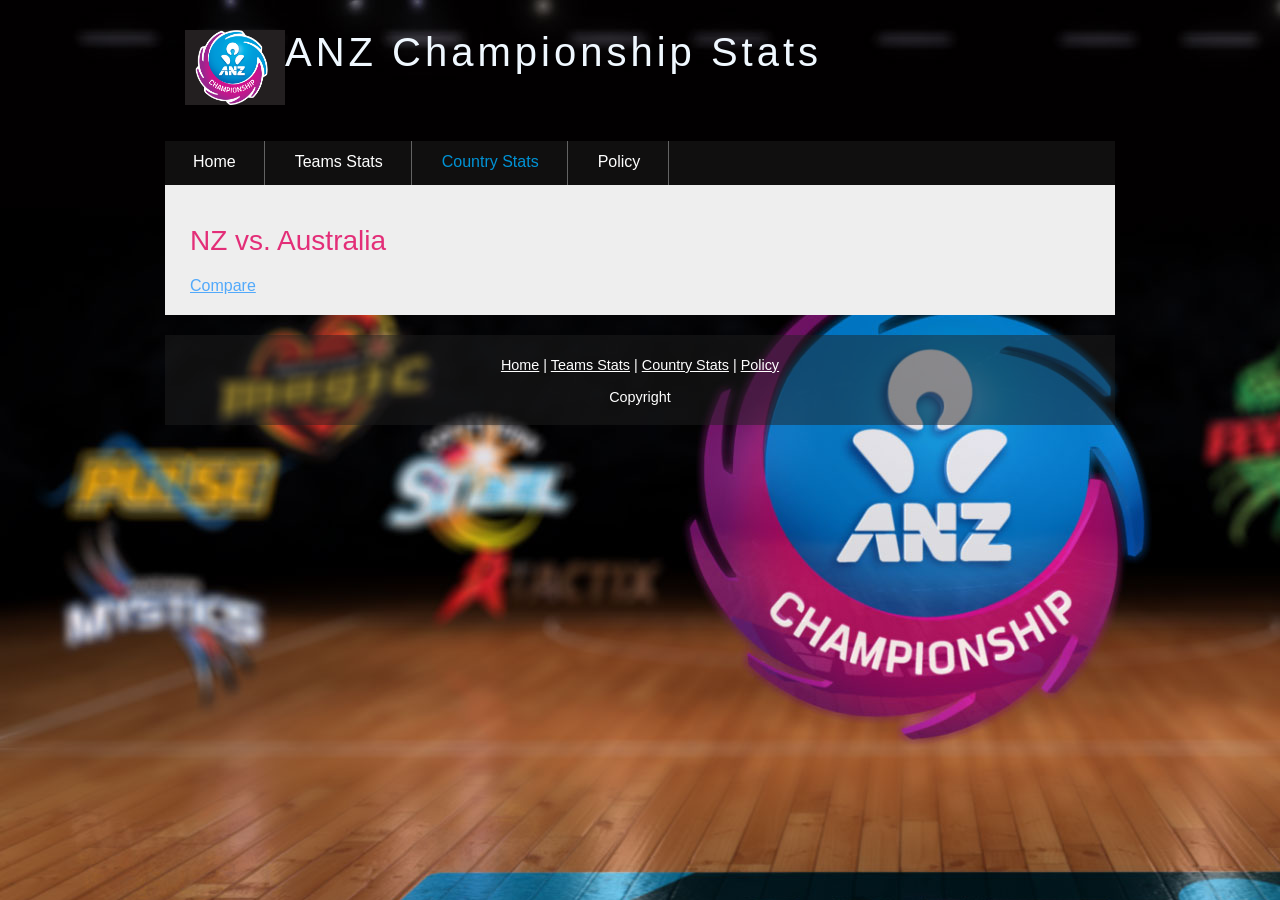
==== country.html @ 6cbd2c66 "add files" ====
<!DOCTYPE HTML>
<html>

<head>
  <title>ANZ Championship Statistics</title>
  <link rel="stylesheet" type="text/css" href="style/style.css" />
</head>

<body>
  <div id="main">
    <div id="header">
      <div id="logo">
        <a href = "index.html"><img src = "style/anz-netball-championships1.jpg" height = "75" width = "100"></a></img>
        <div id="logo_text">
          <!-- class="logo_colour", allows you to change the colour of the text -->
          <h1><a href="index.html" class="logo_colour">ANZ Championship Stats</a></h1>
        </div>
      </div>
      <div id="menubar">
        <ul id="menu">
          <!-- put class="selected" in the li tag for the selected page - to highlight which page you're on -->
          <li><a href="index.html">Home</a></li>
          <li><a href="teams.html">Teams Stats</a></li>
          <li  class="selected"><a href="country.html">Country Stats</a></li>
          <li><a href="another_page.html">Policy</a></li>
        </ul>
      </div>
    </div>
    <div id="site_content">
      <div id="content">
        <h2>NZ vs. Australia</h2>
        <div id = "barchart"><a href = "http://bl.ocks.org/NPashaP/9796212">Compare</a></div>
      </div>
    </div>
  </div>
    <div id="footer">
      <p><a href="index.html">Home</a> | <a href="teams.html">Teams Stats</a> | <a href="country.html">Country Stats</a> | <a href="another_page.html">Policy</a></p>
      <p>Copyright </p>
    </div>
    <p>&nbsp;</p>
  </div>
</body>
</html>
---- style/style.css ----
@import url(http://fonts.googleapis.com/css?family=Titillium+Web:300);

html
{ height: 100%;}

*
{ margin: 0;
  padding: 0;}

body
{ font: normal 1em 'trebuchet ms', arial, sans-serif;
  background: #646557 url(ANZ-Netball-2.jpg) repeat fixed;
  color: #5D5D5D;}

p
{ padding: 0 0 15px 0;
  line-height: 1.5em;}

img
{ border: 0;}

h1, h2, h3, h4, h5, h6 
{ font: normal 175% 'century gothic', arial, sans-serif;
  color: #E32E78;
  margin: 0 0 15px 0;
  padding: 5px 0 5px 0;}

h2
{ font: normal 175% 'century gothic', arial, sans-serif;
  padding: 15px 0 5px 0;}

h3
{ font: normal 165% 'century gothic', arial, sans-serif;}

h4, h5, h6
{ margin: 0;
  padding: 0 0 5px 0;
  font: normal 120% arial, sans-serif;}

h5, h6
{ font: italic 95% arial, sans-serif;}

h6
{ color: #362C20;}

a, a:hover
{ background: transparent;
  outline: none;
  text-decoration: underline;
  color: #51A9FB;}

a:hover
{ text-decoration: none;
  color: #5D5D5D;}

ul
{ margin: 2px 0 22px 17px;}

ul li
{ list-style-type: circle;
  margin: 0 0 6px 0; 
  padding: 0 0 4px 5px;}

ol
{ margin: 8px 0 22px 20px;}

ol li
{ margin: 0 0 11px 0;}

.left
{ float: left;
  width: auto;
  margin-right: 10px;}

.right
{ float: right; 
  width: auto;
  margin-left: 10px;}

.center
{ display: block;
  text-align: center;
  margin: 20px auto;}

#main, #header, #logo, #menubar, #site_content, #footer
{ margin-left: auto; 
  margin-right: auto;}

#main
{ width: 950px;
  margin: 20px auto;}

#header
{ width: 950px;
  height: 121px;}

#logo
{ width: 910px;
  position: relative;
  height: 100px;
  background: transparent;
  padding: 10px 0 10px 0;}

#logo img 
{ float: left;}

#logo h1, #logo h2
{ font: normal 250% 'century gothic', arial, sans-serif;
  border-bottom: 0;
  text-transform: none;
  margin: 0 0 0 9px;
  float: center;}

#logo_text h1, #logo_text h1 a, #logo_text h1 a:hover 
{ padding: 0px 0 0 0;
  color: aliceblue;
  letter-spacing: 0.1em;
  text-decoration: none;}

#logo_text h1 a .logo_colour
{ color: #FFF;}

#logo_text h2
{ font-size: 120%;
  padding: 4px 0 0 0;
  color: #A8AA94;}

#menubar
{ height: 46px;
  width: 950px;
  margin: 1px auto 0 auto;
  background: transparent url(tab.png);} 

ul#menu
{ float: left;
  margin: 0;padding: 0;}

ul#menu li
{ float: left;
  padding: 0 0 0 6px;
  list-style: none;
  margin: 0px 2px 0 0;}

ul#menu li a
{ font: normal 100% 'trebuchet ms', sans-serif;
  display: block; 
  float: left; 
  height: 27px;
  padding: 12px 28px 5px 22px;
  text-align: center;
  color: #FFF;
  border-right: 1px solid #636363;
  text-decoration: none;} 

ul#menu li.tab_selected a
{ height: 27px;
  padding: 6px 28px 5px 22px;}

ul#menu li.selected a, ul#menu li.selected a:hover
{ color: #0193D6;}

ul#menu li a:hover
{ color: #0193D6;}

#site_content
{ width: 925px;
  overflow: hidden;
  margin: 44px auto 0 auto;
  padding: 10px 0 0 25px;
  background: #EEE;
  border-top: 0;
  border-bottom: 0;
  color: #5D5D5D;} 

#sidebar_container
{ float: right;
  width: 224px;
  padding: 10px 20px 20px 0;}

.sidebar_top, .sidebar_base
{ width: 222px;
  height: 14px;
  background: transparent url(side_top.png) no-repeat;}

.sidebar_base
{ background: url(side_base.png) no-repeat;}

.sidebar
{ float: right;
  width: 222px;
  padding: 0;
  margin: 0 0 16px 0;}

.sidebar_item
{ background: #FFF;
  padding: 0 15px;
  width: 192px;}

.sidebar_item ul
{ width: 178px; 
  padding: 0px 0 0 0; 
  margin: 0px 0 0px 0;
  font: 0.5em;}

.sidebar_item li
{ list-style: none; 
  padding: 0 0 6px 0;margin: 0; }

.sidebar_item li a, .sidebar_item li a:hover
{ padding: 0 0 0 35px;
  display: block;
  background: transparent url(link.png) no-repeat left center;} 

.sidebar_item li a.selected
{ color: #052F6B;
  text-decoration: none;} 

#content
{ text-align: left;
  width: 655px;
  padding: 15px 0 20px 0;
  margin: 0;}

#content ul
{ margin: 2px 0 12px 0px;}

#content ul li
{ list-style-type: none;
  background: url(bullet.png) no-repeat;
  margin: 0 0 2px 0; 
  padding: 0 0 4px 25px;
  line-height: 1.5em;}

#footer
{ width: 950px;
  font: normal 90% 'trebuchet ms',  arial, sans-serif;
  height: 65px;
  padding: 20px 0 5px 0;
  text-align: center; 
  color: #FFF;
  background: transparent url(tab.png) repeat;}

#footer p
{ padding: 0 0 10px 0;}

#footer a, #footer a:hover
{ color: #FFF;
  text-decoration: underline;}

#footer a:hover
{ color: #FFF;
  text-decoration: none;}

.search
{ color: #5D5D5D; 
  border: 1px solid #BBB; 
  width: 134px; 
  padding: 4px; 
  font: 100% arial, sans-serif;}

.form_settings
{ margin: 15px 0 0 0;}

.form_settings p
{ padding: 0 0 4px 0;}

.form_settings span
{ float: left; 
  width: 200px; 
  text-align: left;}
  
.form_settings input, .form_settings textarea
{ padding: 5px; 
  width: 299px; 
  font: 100% arial; 
  border: 1px solid #E5E5DB; 
  background: #FFF; 
  color: #47433F;}
  
.form_settings .submit
{ font: 100% arial; 
  border: 1px solid; 
  width: 99px; 
  margin: 0 0 0 212px; 
  height: 33px;
  padding: 2px 0 3px 0;
  cursor: pointer; 
  background: #3B3B3B; 
  color: #FFF;}

.form_settings textarea, .form_settings select
{ font: 100% arial; 
  width: 299px;}

.form_settings select
{ width: 310px;}

.form_settings .checkbox
{ margin: 4px 0; 
  padding: 0; 
  width: 14px;
  border: 0;
  background: none;}

.separator
{ width: 100%;
  height: 0;
  border-top: 1px solid #D9D5CF;
  border-bottom: 1px solid #FFF;
  margin: 0 0 20px 0;}

#ct{
  font-family: 'Titillium Web', sans-serif;
}
  
table
{ margin: 10px 0 30px 0;}

table tr th, table tr td
{ background: #3B3B3B;
  color: #FFF;
  padding: 7px 4px;
  text-align: left;}
  
table tr td
{ background: #DDD;
  color: #47433F;
  border-top: 1px solid #FFF;}
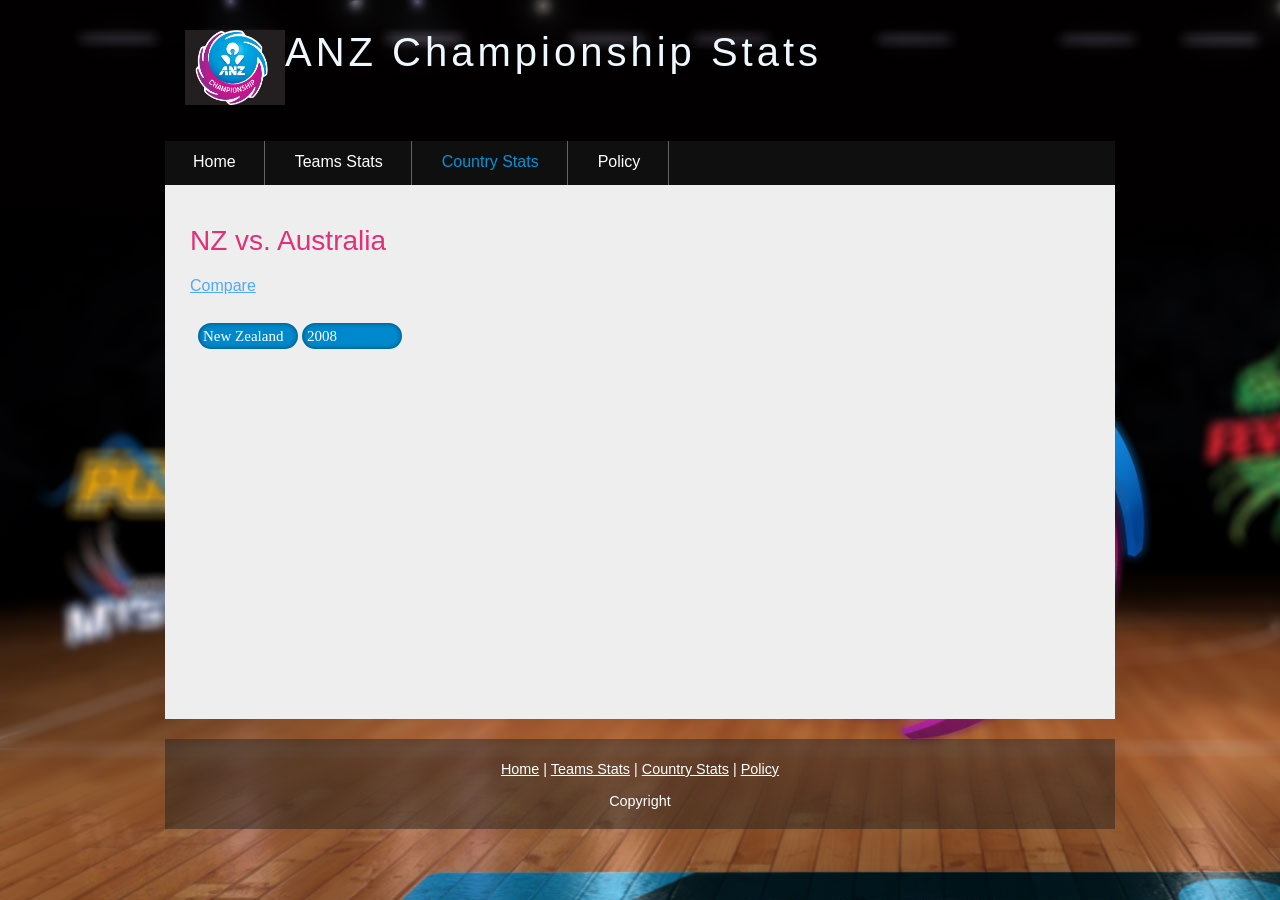
==== commit 90b92f85: "add pie_country.html page" ====
--- a/country.html
+++ b/country.html
@@ -30,6 +30,9 @@
       <div id="content">
         <h2>NZ vs. Australia</h2>
         <div id = "barchart"><a href = "http://bl.ocks.org/NPashaP/9796212">Compare</a></div>
+         <div id="main">
+		<iframe src="pie_country.html" frameborder=0 height=360 width=1850 seamless=seamless scrolling=no></iframe>
+  	  </div>
       </div>
     </div>
   </div>
--- a/style/style.css
+++ b/style/style.css
@@ -1,328 +1,423 @@
 @import url(http://fonts.googleapis.com/css?family=Titillium+Web:300);
 
-html
-{ height: 100%;}
-
-*
-{ margin: 0;
-  padding: 0;}
-
-body
-{ font: normal 1em 'trebuchet ms', arial, sans-serif;
-  background: #646557 url(ANZ-Netball-2.jpg) repeat fixed;
-  color: #5D5D5D;}
-
-p
-{ padding: 0 0 15px 0;
-  line-height: 1.5em;}
-
-img
-{ border: 0;}
-
-h1, h2, h3, h4, h5, h6 
-{ font: normal 175% 'century gothic', arial, sans-serif;
-  color: #E32E78;
-  margin: 0 0 15px 0;
-  padding: 5px 0 5px 0;}
-
-h2
-{ font: normal 175% 'century gothic', arial, sans-serif;
-  padding: 15px 0 5px 0;}
-
-h3
-{ font: normal 165% 'century gothic', arial, sans-serif;}
-
-h4, h5, h6
-{ margin: 0;
-  padding: 0 0 5px 0;
-  font: normal 120% arial, sans-serif;}
-
-h5, h6
-{ font: italic 95% arial, sans-serif;}
-
-h6
-{ color: #362C20;}
-
-a, a:hover
-{ background: transparent;
-  outline: none;
-  text-decoration: underline;
-  color: #51A9FB;}
-
-a:hover
-{ text-decoration: none;
-  color: #5D5D5D;}
-
-ul
-{ margin: 2px 0 22px 17px;}
-
-ul li
-{ list-style-type: circle;
-  margin: 0 0 6px 0; 
-  padding: 0 0 4px 5px;}
-
-ol
-{ margin: 8px 0 22px 20px;}
-
-ol li
-{ margin: 0 0 11px 0;}
-
-.left
-{ float: left;
-  width: auto;
-  margin-right: 10px;}
-
-.right
-{ float: right; 
-  width: auto;
-  margin-left: 10px;}
-
-.center
-{ display: block;
-  text-align: center;
-  margin: 20px auto;}
-
-#main, #header, #logo, #menubar, #site_content, #footer
-{ margin-left: auto; 
-  margin-right: auto;}
-
-#main
-{ width: 950px;
-  margin: 20px auto;}
-
-#header
-{ width: 950px;
-  height: 121px;}
-
-#logo
-{ width: 910px;
-  position: relative;
-  height: 100px;
-  background: transparent;
-  padding: 10px 0 10px 0;}
-
-#logo img 
-{ float: left;}
-
-#logo h1, #logo h2
-{ font: normal 250% 'century gothic', arial, sans-serif;
-  border-bottom: 0;
-  text-transform: none;
-  margin: 0 0 0 9px;
-  float: center;}
-
-#logo_text h1, #logo_text h1 a, #logo_text h1 a:hover 
-{ padding: 0px 0 0 0;
-  color: aliceblue;
-  letter-spacing: 0.1em;
-  text-decoration: none;}
-
-#logo_text h1 a .logo_colour
-{ color: #FFF;}
-
-#logo_text h2
-{ font-size: 120%;
-  padding: 4px 0 0 0;
-  color: #A8AA94;}
-
-#menubar
-{ height: 46px;
-  width: 950px;
-  margin: 1px auto 0 auto;
-  background: transparent url(tab.png);} 
-
-ul#menu
-{ float: left;
-  margin: 0;padding: 0;}
-
-ul#menu li
-{ float: left;
-  padding: 0 0 0 6px;
-  list-style: none;
-  margin: 0px 2px 0 0;}
-
-ul#menu li a
-{ font: normal 100% 'trebuchet ms', sans-serif;
-  display: block; 
-  float: left; 
-  height: 27px;
-  padding: 12px 28px 5px 22px;
-  text-align: center;
-  color: #FFF;
-  border-right: 1px solid #636363;
-  text-decoration: none;} 
-
-ul#menu li.tab_selected a
-{ height: 27px;
-  padding: 6px 28px 5px 22px;}
-
-ul#menu li.selected a, ul#menu li.selected a:hover
-{ color: #0193D6;}
-
-ul#menu li a:hover
-{ color: #0193D6;}
-
-#site_content
-{ width: 925px;
-  overflow: hidden;
-  margin: 44px auto 0 auto;
-  padding: 10px 0 0 25px;
-  background: #EEE;
-  border-top: 0;
-  border-bottom: 0;
-  color: #5D5D5D;} 
-
-#sidebar_container
-{ float: right;
-  width: 224px;
-  padding: 10px 20px 20px 0;}
-
-.sidebar_top, .sidebar_base
-{ width: 222px;
-  height: 14px;
-  background: transparent url(side_top.png) no-repeat;}
-
-.sidebar_base
-{ background: url(side_base.png) no-repeat;}
-
-.sidebar
-{ float: right;
-  width: 222px;
-  padding: 0;
-  margin: 0 0 16px 0;}
-
-.sidebar_item
-{ background: #FFF;
-  padding: 0 15px;
-  width: 192px;}
-
-.sidebar_item ul
-{ width: 178px; 
-  padding: 0px 0 0 0; 
-  margin: 0px 0 0px 0;
-  font: 0.5em;}
-
-.sidebar_item li
-{ list-style: none; 
-  padding: 0 0 6px 0;margin: 0; }
-
-.sidebar_item li a, .sidebar_item li a:hover
-{ padding: 0 0 0 35px;
-  display: block;
-  background: transparent url(link.png) no-repeat left center;} 
-
-.sidebar_item li a.selected
-{ color: #052F6B;
-  text-decoration: none;} 
-
-#content
-{ text-align: left;
-  width: 655px;
-  padding: 15px 0 20px 0;
-  margin: 0;}
-
-#content ul
-{ margin: 2px 0 12px 0px;}
-
-#content ul li
-{ list-style-type: none;
-  background: url(bullet.png) no-repeat;
-  margin: 0 0 2px 0; 
-  padding: 0 0 4px 25px;
-  line-height: 1.5em;}
-
-#footer
-{ width: 950px;
-  font: normal 90% 'trebuchet ms',  arial, sans-serif;
-  height: 65px;
-  padding: 20px 0 5px 0;
-  text-align: center; 
-  color: #FFF;
-  background: transparent url(tab.png) repeat;}
-
-#footer p
-{ padding: 0 0 10px 0;}
-
-#footer a, #footer a:hover
-{ color: #FFF;
-  text-decoration: underline;}
-
-#footer a:hover
-{ color: #FFF;
-  text-decoration: none;}
-
-.search
-{ color: #5D5D5D; 
-  border: 1px solid #BBB; 
-  width: 134px; 
-  padding: 4px; 
-  font: 100% arial, sans-serif;}
-
-.form_settings
-{ margin: 15px 0 0 0;}
-
-.form_settings p
-{ padding: 0 0 4px 0;}
-
-.form_settings span
-{ float: left; 
-  width: 200px; 
-  text-align: left;}
-  
-.form_settings input, .form_settings textarea
-{ padding: 5px; 
-  width: 299px; 
-  font: 100% arial; 
-  border: 1px solid #E5E5DB; 
-  background: #FFF; 
-  color: #47433F;}
-  
-.form_settings .submit
-{ font: 100% arial; 
-  border: 1px solid; 
-  width: 99px; 
-  margin: 0 0 0 212px; 
-  height: 33px;
-  padding: 2px 0 3px 0;
-  cursor: pointer; 
-  background: #3B3B3B; 
-  color: #FFF;}
-
-.form_settings textarea, .form_settings select
-{ font: 100% arial; 
-  width: 299px;}
-
-.form_settings select
-{ width: 310px;}
-
-.form_settings .checkbox
-{ margin: 4px 0; 
-  padding: 0; 
-  width: 14px;
-  border: 0;
-  background: none;}
-
-.separator
-{ width: 100%;
-  height: 0;
-  border-top: 1px solid #D9D5CF;
-  border-bottom: 1px solid #FFF;
-  margin: 0 0 20px 0;}
-
-#ct{
-  font-family: 'Titillium Web', sans-serif;
-}
-  
-table
-{ margin: 10px 0 30px 0;}
-
-table tr th, table tr td
-{ background: #3B3B3B;
-  color: #FFF;
-  padding: 7px 4px;
-  text-align: left;}
-  
-table tr td
-{ background: #DDD;
-  color: #47433F;
-  border-top: 1px solid #FFF;}
+html {
+	height: 100%;
+}
+
+* {
+	margin: 0;
+	padding: 0;
+}
+
+body {
+	font: normal 1em 'trebuchet ms', arial, sans-serif;
+	background: #646557 url(ANZ-Netball-2.jpg) repeat fixed;
+	color: #5D5D5D;
+}
+
+p {
+	padding: 0 0 15px 0;
+	line-height: 1.5em;
+}
+
+img {
+	border: 0;
+}
+
+h1, h2, h3, h4, h5, h6 {
+	font: normal 175% 'century gothic', arial, sans-serif;
+	color: #E32E78;
+	margin: 0 0 15px 0;
+	padding: 5px 0 5px 0;
+}
+
+h2 {
+	font: normal 175% 'century gothic', arial, sans-serif;
+	padding: 15px 0 5px 0;
+}
+
+h3 {
+	font: normal 165% 'century gothic', arial, sans-serif;
+}
+
+h4, h5, h6 {
+	margin: 0;
+	padding: 0 0 5px 0;
+	font: normal 120% arial, sans-serif;
+}
+
+h5, h6 {
+	font: italic 95% arial, sans-serif;
+}
+
+h6 {
+	color: #362C20;
+}
+
+a, a:hover {
+	background: transparent;
+	outline: none;
+	text-decoration: underline;
+	color: #51A9FB;
+}
+
+a:hover {
+	text-decoration: none;
+	color: #5D5D5D;
+}
+
+ul {
+	margin: 2px 0 22px 17px;
+}
+
+ul li {
+	list-style-type: circle;
+	margin: 0 0 6px 0;
+	padding: 0 0 4px 5px;
+}
+
+ol {
+	margin: 8px 0 22px 20px;
+}
+
+ol li {
+	margin: 0 0 11px 0;
+}
+
+.left {
+	float: left;
+	width: auto;
+	margin-right: 10px;
+}
+
+.right {
+	float: right;
+	width: auto;
+	margin-left: 10px;
+}
+
+.center {
+	display: block;
+	text-align: center;
+	margin: 20px auto;
+}
+
+#main, #header, #logo, #menubar, #site_content, #footer {
+	margin-left: auto;
+	margin-right: auto;
+}
+
+#main {
+	width: 950px;
+	margin: 20px auto;
+}
+
+#header {
+	width: 950px;
+	height: 121px;
+}
+
+#logo {
+	width: 910px;
+	position: relative;
+	height: 100px;
+	background: transparent;
+	padding: 10px 0 10px 0;
+}
+
+#logo img {
+	float: left;
+}
+
+#logo h1, #logo h2 {
+	font: normal 250% 'century gothic', arial, sans-serif;
+	border-bottom: 0;
+	text-transform: none;
+	margin: 0 0 0 9px;
+	float: center;
+}
+
+#logo_text h1, #logo_text h1 a, #logo_text h1 a:hover {
+	padding: 0px 0 0 0;
+	color: aliceblue;
+	letter-spacing: 0.1em;
+	text-decoration: none;
+}
+
+#logo_text h1 a .logo_colour {
+	color: #FFF;
+}
+
+#logo_text h2 {
+	font-size: 120%;
+	padding: 4px 0 0 0;
+	color: #A8AA94;
+}
+
+#menubar {
+	height: 46px;
+	width: 950px;
+	margin: 1px auto 0 auto;
+	background: transparent url(tab.png);
+}
+
+ul#menu {
+	float: left;
+	margin: 0;
+	padding: 0;
+}
+
+ul#menu li {
+	float: left;
+	padding: 0 0 0 6px;
+	list-style: none;
+	margin: 0px 2px 0 0;
+}
+
+ul#menu li a {
+	font: normal 100% 'trebuchet ms', sans-serif;
+	display: block;
+	float: left;
+	height: 27px;
+	padding: 12px 28px 5px 22px;
+	text-align: center;
+	color: #FFF;
+	border-right: 1px solid #636363;
+	text-decoration: none;
+}
+
+ul#menu li.tab_selected a {
+	height: 27px;
+	padding: 6px 28px 5px 22px;
+}
+
+ul#menu li.selected a, ul#menu li.selected a:hover {
+	color: #0193D6;
+}
+
+ul#menu li a:hover {
+	color: #0193D6;
+}
+
+#site_content {
+	width: 925px;
+	overflow: hidden;
+	margin: 44px auto 0 auto;
+	padding: 10px 0 0 25px;
+	background: #EEE;
+	border-top: 0;
+	border-bottom: 0;
+	color: #5D5D5D;
+}
+
+#sidebar_container {
+	float: right;
+	width: 224px;
+	padding: 10px 20px 20px 0;
+}
+
+.sidebar_top, .sidebar_base {
+	width: 222px;
+	height: 14px;
+	background: transparent url(side_top.png) no-repeat;
+}
+
+.sidebar_base {
+	background: url(side_base.png) no-repeat;
+}
+
+.sidebar {
+	float: right;
+	width: 222px;
+	padding: 0;
+	margin: 0 0 16px 0;
+}
+
+.sidebar_item {
+	background: #FFF;
+	padding: 0 15px;
+	width: 192px;
+}
+
+.sidebar_item ul {
+	width: 178px;
+	padding: 0px 0 0 0;
+	margin: 0px 0 0px 0;
+	font: 0.5em;
+}
+
+.sidebar_item li {
+	list-style: none;
+	padding: 0 0 6px 0;
+	margin: 0;
+}
+
+.sidebar_item li a, .sidebar_item li a:hover {
+	padding: 0 0 0 35px;
+	display: block;
+	background: transparent url(link.png) no-repeat left center;
+}
+
+.sidebar_item li a.selected {
+	color: #052F6B;
+	text-decoration: none;
+}
+
+#content {
+	text-align: left;
+	width: 655px;
+	padding: 15px 0 20px 0;
+	margin: 0;
+}
+
+#content ul {
+	margin: 2px 0 12px 0px;
+}
+
+#content ul li {
+	list-style-type: none;
+	background: url(bullet.png) no-repeat;
+	margin: 0 0 2px 0;
+	padding: 0 0 4px 25px;
+	line-height: 1.5em;
+}
+
+#footer {
+	width: 950px;
+	font: normal 90% 'trebuchet ms', arial, sans-serif;
+	height: 65px;
+	padding: 20px 0 5px 0;
+	text-align: center;
+	color: #FFF;
+	background: transparent url(tab.png) repeat;
+}
+
+#footer p {
+	padding: 0 0 10px 0;
+}
+
+#footer a, #footer a:hover {
+	color: #FFF;
+	text-decoration: underline;
+}
+
+#footer a:hover {
+	color: #FFF;
+	text-decoration: none;
+}
+
+.search {
+	color: #5D5D5D;
+	border: 1px solid #BBB;
+	width: 134px;
+	padding: 4px;
+	font: 100% arial, sans-serif;
+}
+
+.form_settings {
+	margin: 15px 0 0 0;
+}
+
+.form_settings p {
+	padding: 0 0 4px 0;
+}
+
+.form_settings span {
+	float: left;
+	width: 200px;
+	text-align: left;
+}
+
+.form_settings input, .form_settings textarea {
+	padding: 5px;
+	width: 299px;
+	font: 100% arial;
+	border: 1px solid #E5E5DB;
+	background: #FFF;
+	color: #47433F;
+}
+
+.form_settings .submit {
+	font: 100% arial;
+	border: 1px solid;
+	width: 99px;
+	margin: 0 0 0 212px;
+	height: 33px;
+	padding: 2px 0 3px 0;
+	cursor: pointer;
+	background: #3B3B3B;
+	color: #FFF;
+}
+
+.form_settings textarea, .form_settings select {
+	font: 100% arial;
+	width: 299px;
+}
+
+.form_settings select {
+	width: 310px;
+}
+
+.form_settings .checkbox {
+	margin: 4px 0;
+	padding: 0;
+	width: 14px;
+	border: 0;
+	background: none;
+}
+
+.separator {
+	width: 100%;
+	height: 0;
+	border-top: 1px solid #D9D5CF;
+	border-bottom: 1px solid #FFF;
+	margin: 0 0 20px 0;
+}
+
+#ct {
+	font-family: 'Titillium Web', sans-serif;
+}
+
+table {
+	margin: 10px 0 30px 0;
+}
+
+table tr th, table tr td {
+	background: #3B3B3B;
+	color: #FFF;
+	padding: 7px 4px;
+	text-align: left;
+}
+
+table tr td {
+	background: #DDD;
+	color: #47433F;
+	border-top: 1px solid #FFF;
+}
+
+
+
+
+
+
+
+
+
+
+#stackedBarchart h4 {
+	text-align: center;
+}
+
+.axis path, .axis line {
+	fill: none;
+	stroke: #000;
+	shape-rendering: crispEdges;
+}
+
+.bar {
+	fill: steelblue;
+}
+
+.x.axis path {
+	display: none;
+}
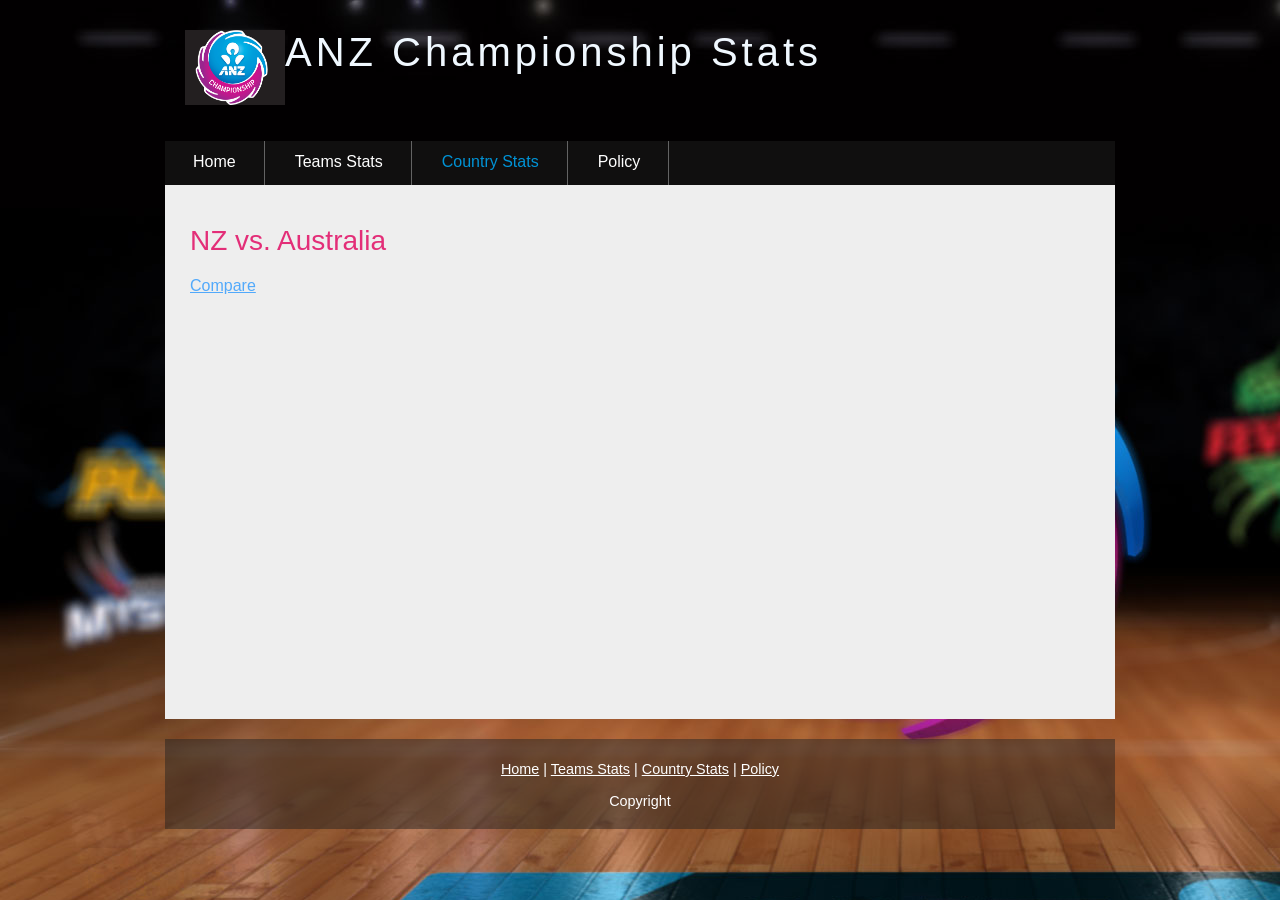
==== commit 44d07733: "combine team rank and team win" ====
--- a/country.html
+++ b/country.html
@@ -31,7 +31,7 @@
         <h2>NZ vs. Australia</h2>
         <div id = "barchart"><a href = "http://bl.ocks.org/NPashaP/9796212">Compare</a></div>
          <div id="main">
-		<iframe src="pie_country.html" frameborder=0 height=360 width=1850 seamless=seamless scrolling=no></iframe>
+		<iframe src="scatter_country.html" frameborder=0 height=360 width=850 seamless=seamless scrolling=no></iframe>
   	  </div>
       </div>
     </div>
--- a/style/style.css
+++ b/style/style.css
@@ -395,29 +395,18 @@
 	border-top: 1px solid #FFF;
 }
 
-
-
-
-
-
-
-
-
-
-#stackedBarchart h4 {
-	text-align: center;
-}
-
-.axis path, .axis line {
-	fill: none;
-	stroke: #000;
-	shape-rendering: crispEdges;
-}
-
-.bar {
-	fill: steelblue;
-}
-
-.x.axis path {
-	display: none;
+select {
+	font-size: 15px;
+	font-family: ubuntu;
+	border: 0;
+	-webkit-appearance: none;
+	-moz-appearance: none;
+	background: #0088cc url(Images/arrow.png) no-repeat 90% center;
+	width: 100px;
+	text-indent: 0.01px;
+	text-overflow: "";
+	color: #FFF;
+	border-radius: 15px;
+	padding: 5px;
+	box-shadow: inset 0 0 5px rgba(000, 000, 000, 0.5)
 }
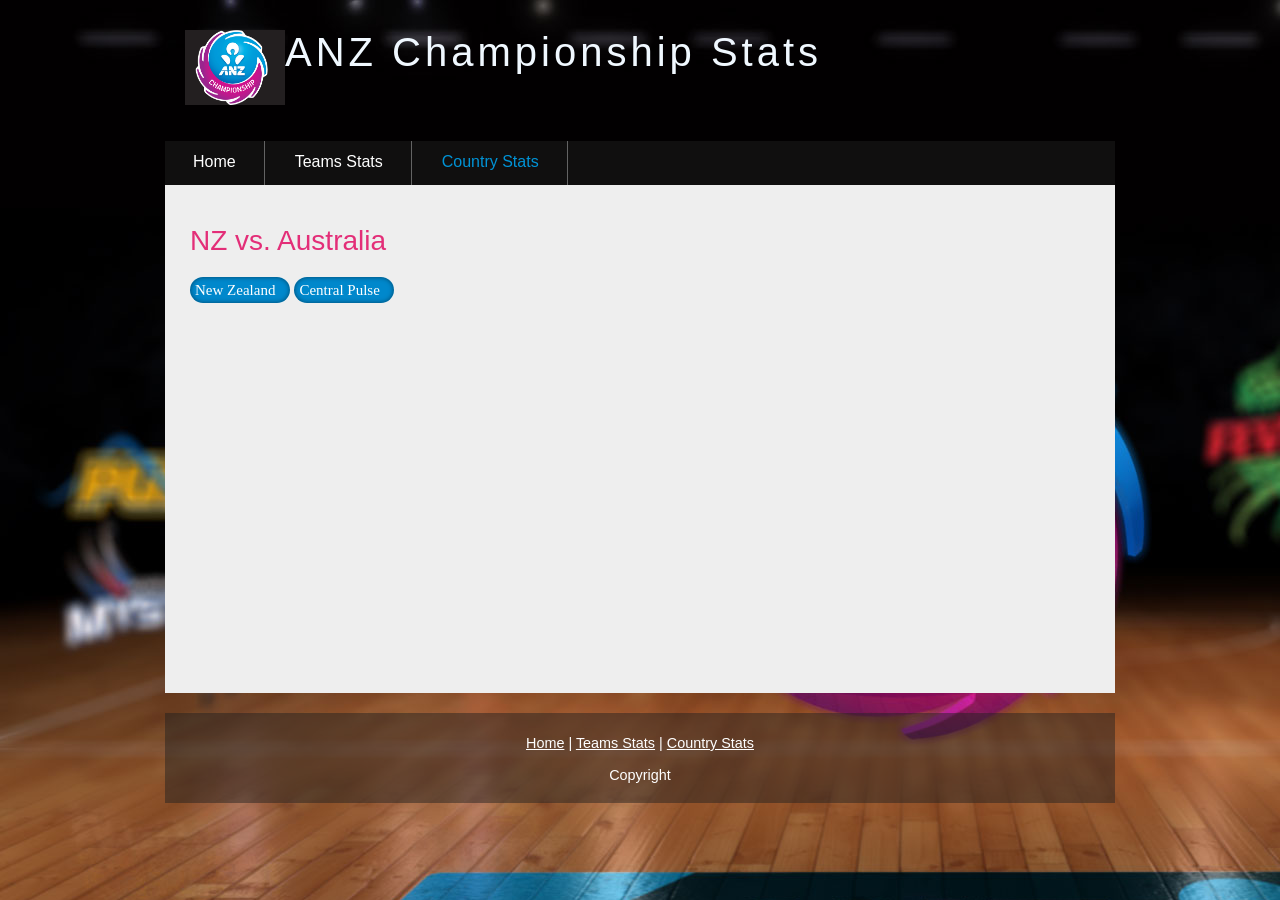
==== commit 01010fdc: "work on country page" ====
--- a/country.html
+++ b/country.html
@@ -2,45 +2,144 @@
 <html>
 
 <head>
-  <title>ANZ Championship Statistics</title>
-  <link rel="stylesheet" type="text/css" href="style/style.css" />
+<title>ANZ Championship Statistics</title>
+<link rel="stylesheet" type="text/css" href="style/style.css" />
+<meta content="text/html;charset=utf-8" http-equiv="Content-Type">
+<script type="text/javascript" src="http://d3js.org/d3.v3.min.js"
+	charset="utf-8"></script>
+<script type="text/javascript" src="teams.js"></script>
+
+<script type="text/javascript" src="loadFiles.js"></script>
+<script
+	src='https://raw.github.com/documentcloud/underscore/87cac5bd057ceafd6f779b1df33de61ca21b5e1d/underscore.js'></script>
+<!--<script src='https://raw.github.com/michael/data/a38f5fd92a5490dc5ab6a2e95e88ecba2e644c71/data.js'></script>-->
+<script
+	src='https://raw.github.com/michael/data/fe65cb9ab32fbee59f14f44e17e186cf69ff16a7/data.js'></script>
+<script src='http://code.jquery.com/jquery-1.7.2.min.js'></script>
+<script
+	src='https://raw.github.com/michael/dance/96cb9a6384acce19202275c6dce9b7fbdac87763/dance.js'></script>
+
+<!-- Countries data -->
+<script src='countries.js'></script>
+<!-- Dance Performers -->
+<script src="country_barchart.js"></script>
+<style type="text/css">
+body {
+	font: 15px 'Helvetica Neue' Arial
+}
+
+#canvas {
+	margin-top: 20px;
+	width: 550px;
+	height: 350px;
+	background: #eee;
+	position: relative;
+	border-right: 60px solid #EEE;;
+}
+
+.bar {
+	-moz-transition-duration: 0.8s;
+	-webkit-transition-duration: 0.8s;
+	transition-duration: 0.8s;
+	position: absolute;
+	bottom: 0px;
+	background: steelblue;
+	opacity: 0.7;
+}
+
+.bar:hover {
+	opacity: 1.0;
+}
+
+.bar .label {
+	text-transform: uppercase;
+	position: absolute;
+	bottom: -25px;
+	left: 0;
+	right: 0;
+	text-align: center;
+}
+
+.bar .value {
+	font-weight: bold;
+	text-transform: uppercase;
+	position: absolute;
+	top: -25px;
+	left: 0;
+	right: 0;
+	text-align: center;
+}
+</style>
+
+<script>
+	$(function() {
+		var countries = new Data.Collection(countries_data);
+		window.barchart = new Barchart({});
+
+		barchart.update(countries, "gdp");
+
+		// Update
+		function update() {
+			var language = $('#language').val();
+			var query = {};
+			if (language)
+				query["languages"] = [ language ];
+			var items = countries.find(query);
+			barchart.update(items, $('#property').val());
+		}
+
+		$('#property').change(update);
+		$('#language').change(update);
+	});
+</script>
 </head>
 
-<body>
-  <div id="main">
-    <div id="header">
-      <div id="logo">
-        <a href = "index.html"><img src = "style/anz-netball-championships1.jpg" height = "75" width = "100"></a></img>
-        <div id="logo_text">
-          <!-- class="logo_colour", allows you to change the colour of the text -->
-          <h1><a href="index.html" class="logo_colour">ANZ Championship Stats</a></h1>
-        </div>
-      </div>
-      <div id="menubar">
-        <ul id="menu">
-          <!-- put class="selected" in the li tag for the selected page - to highlight which page you're on -->
-          <li><a href="index.html">Home</a></li>
-          <li><a href="teams.html">Teams Stats</a></li>
-          <li  class="selected"><a href="country.html">Country Stats</a></li>
-          <li><a href="another_page.html">Policy</a></li>
-        </ul>
-      </div>
-    </div>
-    <div id="site_content">
-      <div id="content">
-        <h2>NZ vs. Australia</h2>
-        <div id = "barchart"><a href = "http://bl.ocks.org/NPashaP/9796212">Compare</a></div>
-         <div id="main">
-		<iframe src="scatter_country.html" frameborder=0 height=360 width=850 seamless=seamless scrolling=no></iframe>
-  	  </div>
-      </div>
-    </div>
-  </div>
-    <div id="footer">
-      <p><a href="index.html">Home</a> | <a href="teams.html">Teams Stats</a> | <a href="country.html">Country Stats</a> | <a href="another_page.html">Policy</a></p>
-      <p>Copyright </p>
-    </div>
-    <p>&nbsp;</p>
-  </div>
+<body onload="read_data()">
+	<div id="main">
+		<div id="header">
+			<div id="logo">
+				<a href="index.html"><img
+					src="style/anz-netball-championships1.jpg" height="75" width="100"></a></img>
+				<div id="logo_text">
+					<!-- class="logo_colour", allows you to change the colour of the text -->
+					<h1>
+						<a href="index.html" class="logo_colour">ANZ Championship
+							Stats</a>
+					</h1>
+				</div>
+			</div>
+			<div id="menubar">
+				<ul id="menu">
+					<!-- put class="selected" in the li tag for the selected page - to highlight which page you're on -->
+					<li><a href="index.html">Home</a></li>
+					<li><a href="teams.html">Teams Stats</a></li>
+					<li class="selected"><a href="country.html">Country Stats</a></li>
+				</ul>
+			</div>
+		</div>
+		<div id="site_content">
+			<div id="content">
+				<h2>NZ vs. Australia</h2>
+
+				<div id='container'>
+					<select id="property">
+						<option id="country" value="nz">New Zealand</option>
+						<option id="country" value="au">Australia</option>
+					</select> <select id = 'tm'></select>
+					<div id='canvas'></div>
+				</div>
+			</div>
+		</div>
+	</div>
+	<div id="footer">
+		<p>
+			<a href="index.html">Home</a> | <a href="teams.html">Teams Stats</a>
+			| <a href="country.html">Country Stats</a>
+		</p>
+		<p>Copyright</p>
+	</div>
+	<p>&nbsp;</p>
+	</div>
+	<script type="text/javascript" src="country.js"></script>
 </body>
 </html>
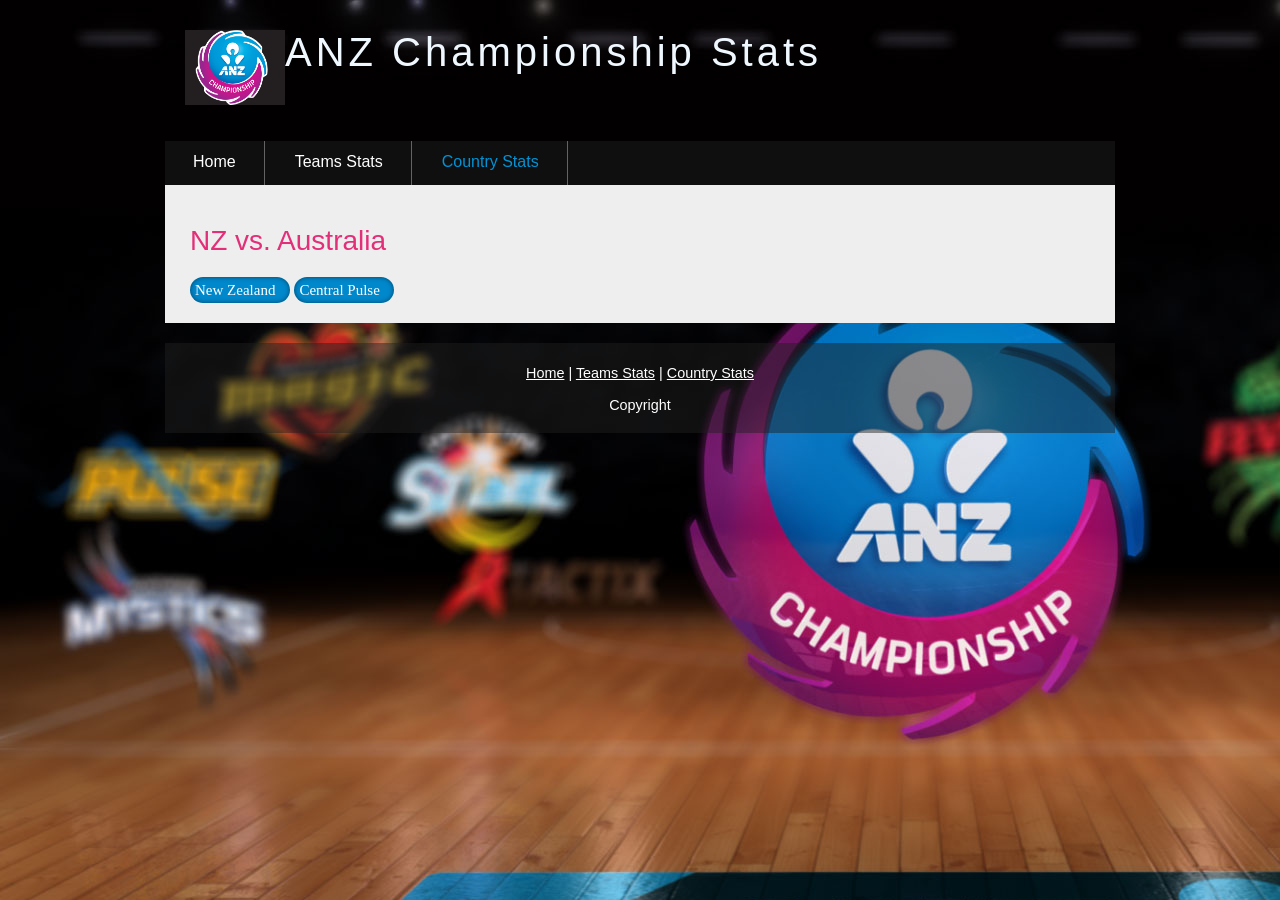
==== commit b636f3f1: "change the graphic for country page" ====
--- a/country.html
+++ b/country.html
@@ -7,91 +7,10 @@
 <meta content="text/html;charset=utf-8" http-equiv="Content-Type">
 <script type="text/javascript" src="http://d3js.org/d3.v3.min.js"
 	charset="utf-8"></script>
+	<script src="http://www.d3plus.org/js/d3.js"></script>
+<script src="http://www.d3plus.org/js/d3plus.js"></script>
 <script type="text/javascript" src="teams.js"></script>
-
 <script type="text/javascript" src="loadFiles.js"></script>
-<script
-	src='https://raw.github.com/documentcloud/underscore/87cac5bd057ceafd6f779b1df33de61ca21b5e1d/underscore.js'></script>
-<!--<script src='https://raw.github.com/michael/data/a38f5fd92a5490dc5ab6a2e95e88ecba2e644c71/data.js'></script>-->
-<script
-	src='https://raw.github.com/michael/data/fe65cb9ab32fbee59f14f44e17e186cf69ff16a7/data.js'></script>
-<script src='http://code.jquery.com/jquery-1.7.2.min.js'></script>
-<script
-	src='https://raw.github.com/michael/dance/96cb9a6384acce19202275c6dce9b7fbdac87763/dance.js'></script>
-
-<!-- Countries data -->
-<script src='countries.js'></script>
-<!-- Dance Performers -->
-<script src="country_barchart.js"></script>
-<style type="text/css">
-body {
-	font: 15px 'Helvetica Neue' Arial
-}
-
-#canvas {
-	margin-top: 20px;
-	width: 550px;
-	height: 350px;
-	background: #eee;
-	position: relative;
-	border-right: 60px solid #EEE;;
-}
-
-.bar {
-	-moz-transition-duration: 0.8s;
-	-webkit-transition-duration: 0.8s;
-	transition-duration: 0.8s;
-	position: absolute;
-	bottom: 0px;
-	background: steelblue;
-	opacity: 0.7;
-}
-
-.bar:hover {
-	opacity: 1.0;
-}
-
-.bar .label {
-	text-transform: uppercase;
-	position: absolute;
-	bottom: -25px;
-	left: 0;
-	right: 0;
-	text-align: center;
-}
-
-.bar .value {
-	font-weight: bold;
-	text-transform: uppercase;
-	position: absolute;
-	top: -25px;
-	left: 0;
-	right: 0;
-	text-align: center;
-}
-</style>
-
-<script>
-	$(function() {
-		var countries = new Data.Collection(countries_data);
-		window.barchart = new Barchart({});
-
-		barchart.update(countries, "gdp");
-
-		// Update
-		function update() {
-			var language = $('#language').val();
-			var query = {};
-			if (language)
-				query["languages"] = [ language ];
-			var items = countries.find(query);
-			barchart.update(items, $('#property').val());
-		}
-
-		$('#property').change(update);
-		$('#language').change(update);
-	});
-</script>
 </head>
 
 <body onload="read_data()">
@@ -126,8 +45,8 @@
 						<option id="country" value="nz">New Zealand</option>
 						<option id="country" value="au">Australia</option>
 					</select> <select id = 'tm'></select>
-					<div id='canvas'></div>
 				</div>
+				<div id="viz"></div>
 			</div>
 		</div>
 	</div>
@@ -140,6 +59,37 @@
 	</div>
 	<p>&nbsp;</p>
 	</div>
+	<script>
+
+  var data = [
+    {"year": 1991, "name":"alpha", "value": 15},
+    {"year": 1991, "name":"beta", "value": 10},
+    {"year": 1991, "name":"gamma", "value": 5},
+    {"year": 1991, "name":"delta", "value": 50},
+    {"year": 1992, "name":"alpha", "value": 20},
+    {"year": 1992, "name":"beta", "value": 10},
+    {"year": 1992, "name":"gamma", "value": 10},
+    {"year": 1992, "name":"delta", "value": 43},
+    {"year": 1993, "name":"alpha", "value": 30},
+    {"year": 1993, "name":"beta", "value": 40},
+    {"year": 1993, "name":"gamma", "value": 20},
+    {"year": 1993, "name":"delta", "value": 17},
+    {"year": 1994, "name":"alpha", "value": 60},
+    {"year": 1994, "name":"beta", "value": 60},
+    {"year": 1994, "name":"gamma", "value": 25},
+    {"year": 1994, "name":"delta", "value": 32}
+  ]
+
+  var visualization = d3plus.viz()
+    .container("#viz")
+    .data(data)
+    .type("bar")
+    .id("name")
+    .x("year")
+    .y("value")
+    .draw()
+
+</script>
 	<script type="text/javascript" src="country.js"></script>
 </body>
 </html>
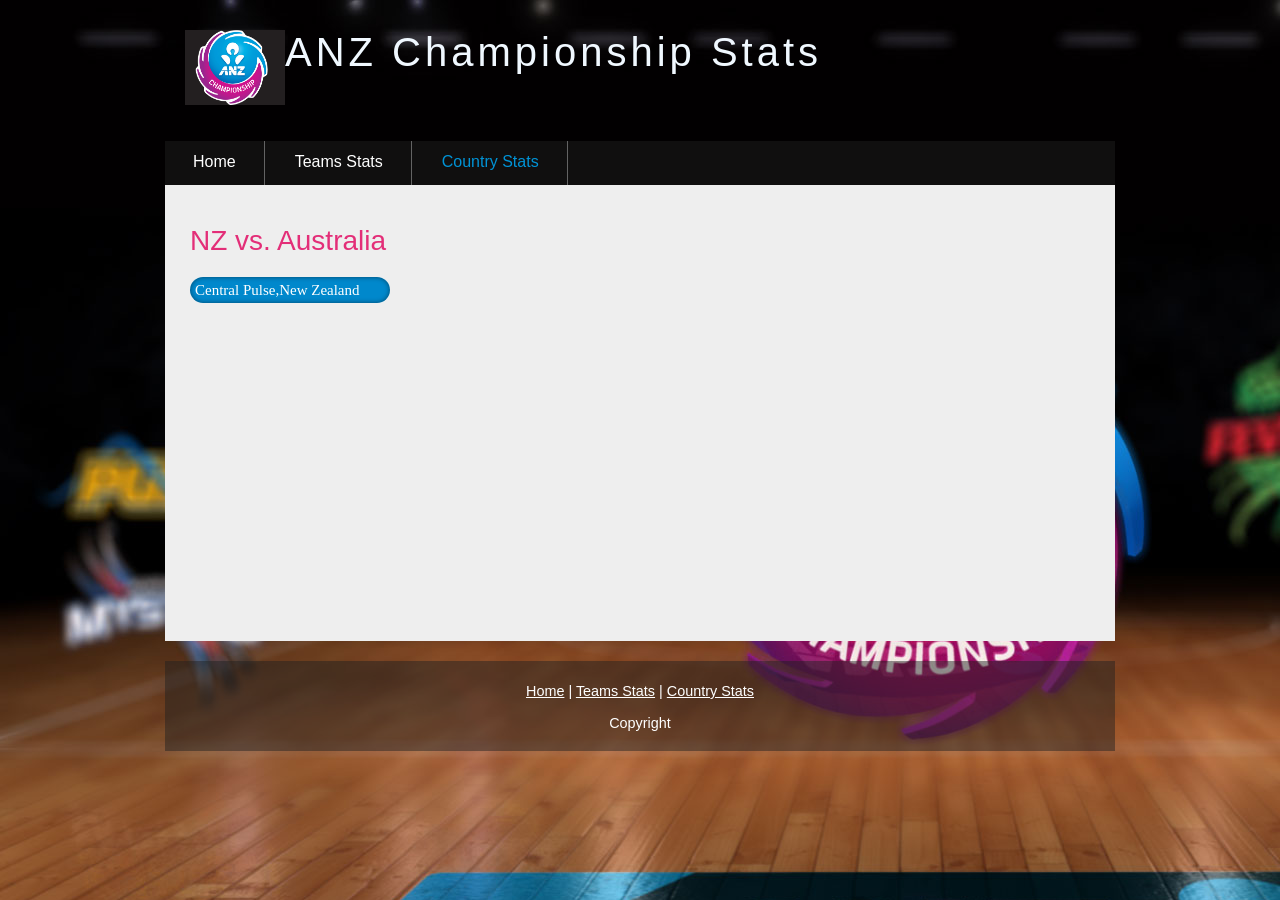
==== commit 6c8d1e44: "country able to show chart" ====
--- a/country.html
+++ b/country.html
@@ -39,13 +39,8 @@
 		<div id="site_content">
 			<div id="content">
 				<h2>NZ vs. Australia</h2>
-
-				<div id='container'>
-					<select id="property">
-						<option id="country" value="nz">New Zealand</option>
-						<option id="country" value="au">Australia</option>
-					</select> <select id = 'tm'></select>
-				</div>
+				<div id='container'><select id = "tm"></select></div>
+					</br>
 				<div id="viz"></div>
 			</div>
 		</div>
@@ -60,35 +55,10 @@
 	<p>&nbsp;</p>
 	</div>
 	<script>
-
-  var data = [
-    {"year": 1991, "name":"alpha", "value": 15},
-    {"year": 1991, "name":"beta", "value": 10},
-    {"year": 1991, "name":"gamma", "value": 5},
-    {"year": 1991, "name":"delta", "value": 50},
-    {"year": 1992, "name":"alpha", "value": 20},
-    {"year": 1992, "name":"beta", "value": 10},
-    {"year": 1992, "name":"gamma", "value": 10},
-    {"year": 1992, "name":"delta", "value": 43},
-    {"year": 1993, "name":"alpha", "value": 30},
-    {"year": 1993, "name":"beta", "value": 40},
-    {"year": 1993, "name":"gamma", "value": 20},
-    {"year": 1993, "name":"delta", "value": 17},
-    {"year": 1994, "name":"alpha", "value": 60},
-    {"year": 1994, "name":"beta", "value": 60},
-    {"year": 1994, "name":"gamma", "value": 25},
-    {"year": 1994, "name":"delta", "value": 32}
-  ]
-
-  var visualization = d3plus.viz()
-    .container("#viz")
-    .data(data)
-    .type("bar")
-    .id("name")
-    .x("year")
-    .y("value")
-    .draw()
-
+	teamPageRd =false;
+	indexPageRd = false;
+	countryPageRd = true;
+ 
 </script>
 	<script type="text/javascript" src="country.js"></script>
 </body>
--- a/style/style.css
+++ b/style/style.css
@@ -402,11 +402,15 @@
 	-webkit-appearance: none;
 	-moz-appearance: none;
 	background: #0088cc url(Images/arrow.png) no-repeat 90% center;
-	width: 100px;
+	width: 200px;
 	text-indent: 0.01px;
 	text-overflow: "";
 	color: #FFF;
 	border-radius: 15px;
 	padding: 5px;
 	box-shadow: inset 0 0 5px rgba(000, 000, 000, 0.5)
+}
+#viz{
+	width: 800px;
+	height: 300px;
 }
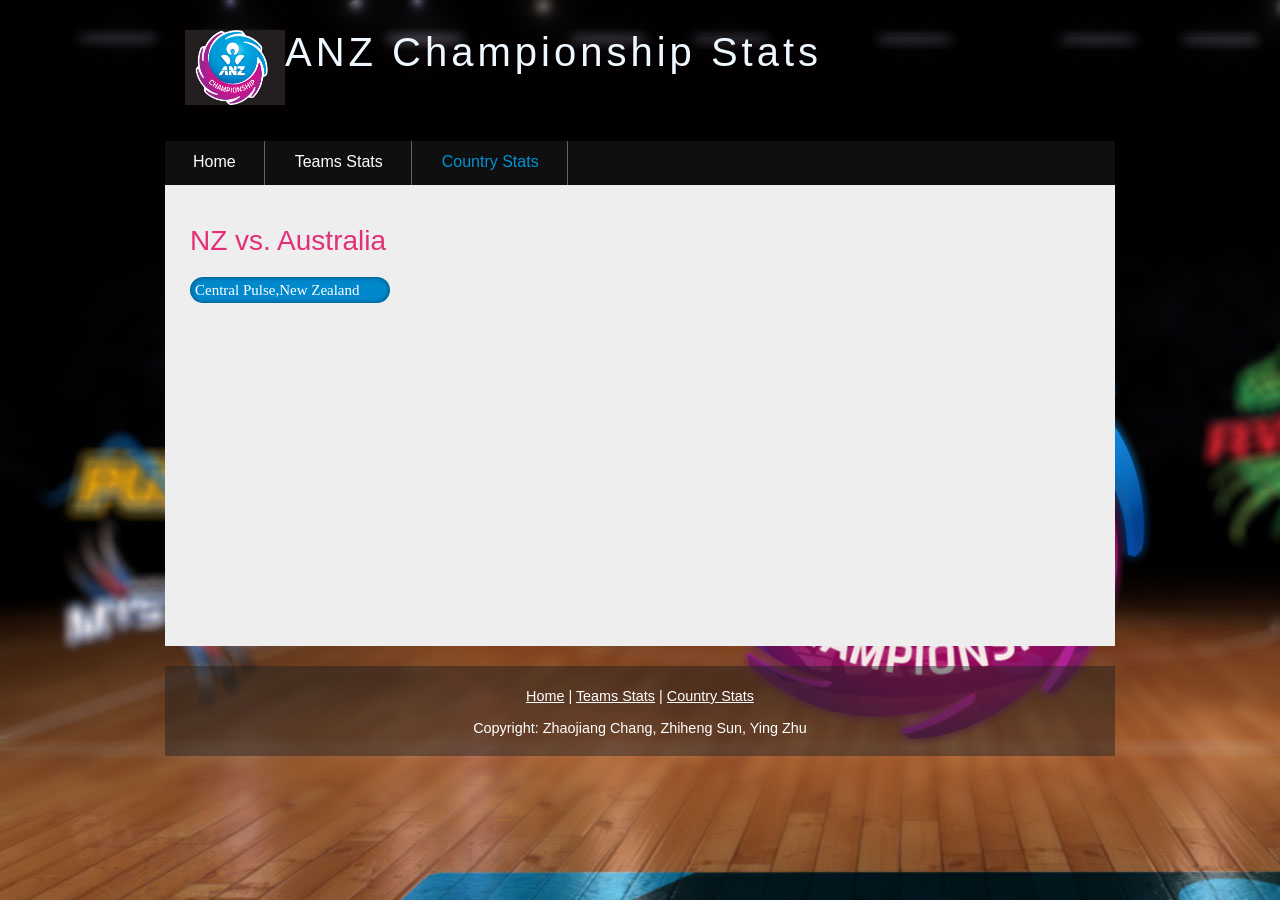
==== commit 589a4dc4: "country page done" ====
--- a/country.html
+++ b/country.html
@@ -41,6 +41,8 @@
 				<h2>NZ vs. Australia</h2>
 				<div id='container'><select id = "tm"></select></div>
 					</br>
+				<h4  id = "title"></h4>
+				
 				<div id="viz"></div>
 			</div>
 		</div>
@@ -50,7 +52,7 @@
 			<a href="index.html">Home</a> | <a href="teams.html">Teams Stats</a>
 			| <a href="country.html">Country Stats</a>
 		</p>
-		<p>Copyright</p>
+		<p>Copyright: Zhaojiang Chang, Zhiheng Sun, Ying Zhu</p>
 	</div>
 	<p>&nbsp;</p>
 	</div>
